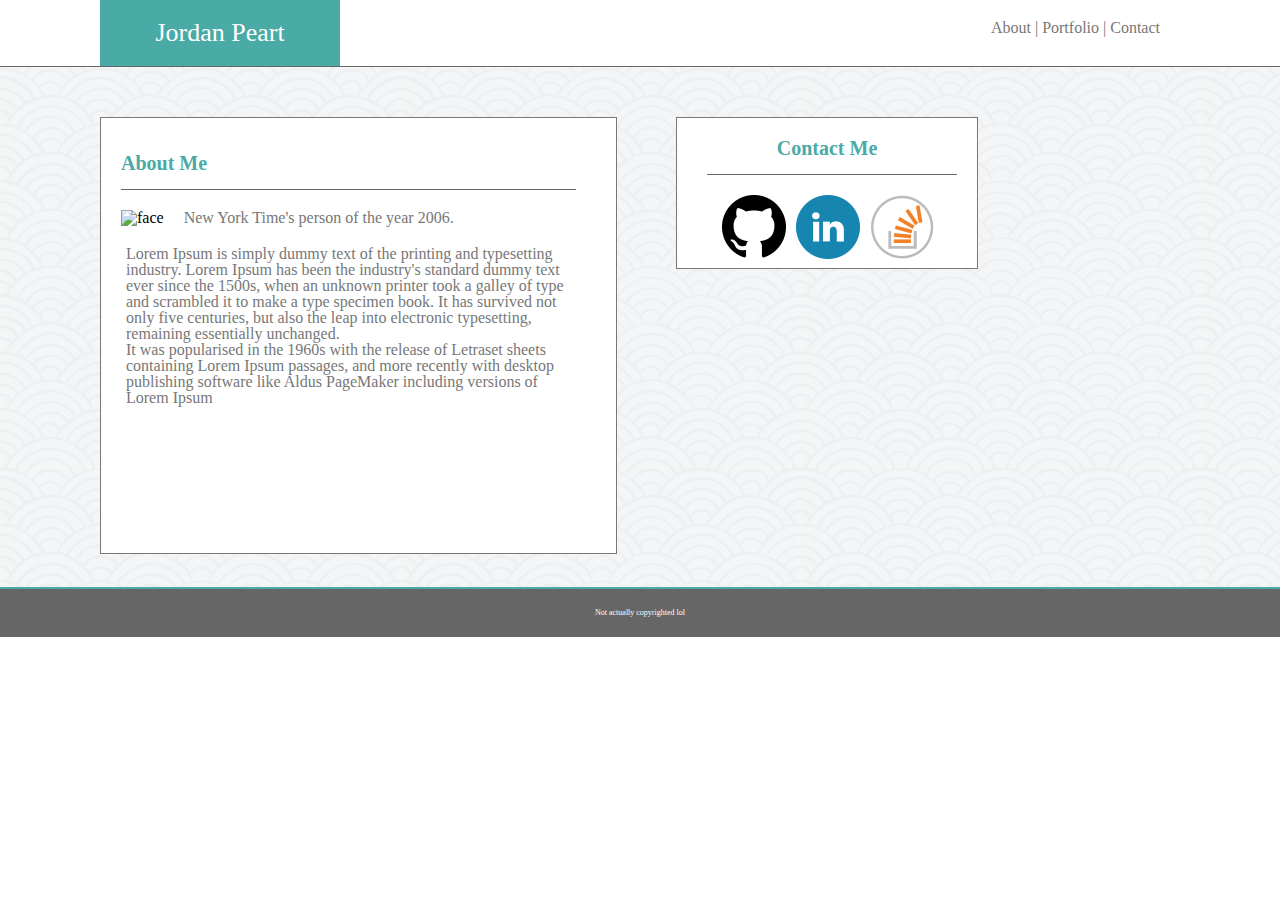
==== index.html @ 1aa6c4c9 "final" ====
<!DOCTYPE html>
<html>

<head>
    <!-- START INCLUDES -->
    <link rel="stylesheet" href="assets/css/reset.css">
    <link rel="stylesheet" href="assets/css/style.css">
    <!-- END INCLUDES -->
    <title>JRP-home</title>
    <!-- BEGIN NAVBAR -->
    <section id="header" class="padbot-10 bg-white">
        <section id="name" class="padleft-100">
            <h1 class="padall-20 bg-teal c-white w-200 txt-center f-geo fs-26"><b> Jordan Peart </b></h1>
        </section>
        <section id="otherpages" class="txt-right padall-20 c-txt"><a href="index.html" class="f-geo nodec c-txt"> About</a> | <a href="portfolio.html" class="f-geo nodec c-txt"> Portfolio</a> | <a href="contact.html" class="f-geo nodec padright-100 c-txt">Contact</a>
        </section>
    </section>
    <!-- small grey bar -->
    <section class="bg-foot padbot-1"></section>
    <!-- END NAVBAR -->
</head>

<body>
    <!-- BEGIN MIDSECTION padded top&bot 50 padded left 100-->
    <section id="midsection" class="bgimg h-420 padtop-50 padbot-50 padleft-100">
        <!--BEGIN "ABOUT ME" padded both sides 20 px -->
        <section id="about" class="float-l brd-grey padleft-20 padtop-35 bg-white padright-20">
            <h2 class="c-teal f-geo f-bold fs-20 txt-left"> About Me </h2>
            <br/>
            <!-- grey bar -->
            <section class="bg-foot padtop-1 w-455"></section>
            <!-- headshot -->
            <img src="http://lorempixel.com/200/200/" alt="face" class="padtop-20 padright-20" align="left">
            <!-- info -->
            <p class="txt-left c-txt padtop-20 padright-20 padleft-5"> New York Time's person of the year 2006. </p>
            <p class="txt-left c-txt padtop-20 padright-20 padleft-5">
                Lorem Ipsum is simply dummy text of the printing and typesetting industry. Lorem Ipsum has been the industry's standard dummy text ever since the 1500s, when an unknown printer took a galley of type and scrambled it to make a type specimen book. It has survived not only five centuries, but also the leap into electronic typesetting, remaining essentially unchanged.</p>
            <p class="txt-left c-txt padright-20 padleft-5"> It was popularised in the 1960s with the release of Letraset sheets containing Lorem Ipsum passages, and more recently with desktop publishing software like Aldus PageMaker including versions of Lorem Ipsum
            </p>
            <!-- END INFO -->
        </section>
        <!-- END "ABOUT ME"  -->
        <!-- START CONTACT ME -->
        <section id="contact" class="float-l clear-r brd-grey bg-white">
            <h2 class="c-teal f-geo f-bold fs-20 txt-center padtop-20"> Contact Me </h2>
            <br/>
            <!-- grey bar -->
            <section class="bg-foot padbot-1 margl-10 w-250"></section>
            <!-- BEGIN ICONS -->
            <section  class="margl-15 padtop-20">
                <table cellspacing="10">
                        <tr>
                            <th> <a href="https://github.com/jpeart" target="_blank"><img src="assets/images/github.png"> </a></th>
                            <th class="padleft-10"> <img src="assets/images/linkedin.png"> </th>
                            <th class="padleft-10"> <img src="assets/images/stackoverflow.png"> </th>
                        </tr>
                    </table>
            </section>
            <!-- END ICONS -->
        </section>
        <!-- END CONTACT ME -->
    </section>
    <!-- END MIDSECTION -->
</body>
<footer>
    <!-- small teal bar -->
    <section class="bg-teal padtop-2"></section>
    <section id="foot" class="bg-foot padall-20 txt-center fs-8 f-geo c-white"> Not actually copyrighted lol </section>
</footer>

</html>
---- assets/css/style.css ----
.w-75{
	width: 75px;
}
.w-100{
	width: 100px;
}
.w-125{
	width: 125px;
}
.w-200{
	width: 200px;
}
.w-250{
	width: 250px;
}
.w-310{
	width: 310px;
}
.w-455{
	width: 455px;
}
.w-500{
	width: 500px;
}
.w-1024{
	width: 1024px;
}
.h-100{
	height: 100px;
}
.h-150{
	height: 150px;
}
.h-200{
	height: 200px;
}
.h-420{
	height:420px;
}
.h-450{
	height: 450px;
}
.h-650{
	height: 650px;
}
.marg-0a{
	margin: 0 auto;
}
.marg-0{
	margin: 0;
}
.marg-50{
	margin: 50px;
}
.marg-5{
	margin: 5%;
}
.margl-10{
	margin-left: 10%; 
}
.margl-15{
	margin-left: 15%;
}
.margl-20{
	margin-left: 20%;
}
.bg-white{
	background-color: white;
}
.bg-teal{
	background-color: #4aaaa5;
}
.bg-black{
	background-color: black;
}
.bg-idk{
	background: #efeee7
}
.bg-head{
	background-color: #cccccc;
}
.bg-foot{
	background-color: #666666;
}
.bg-main{
	background-color: #ffffff;
}
.bgimg{
	background-image: url("../images/seigaiha.png");
}
.txt-right{
	text-align: right;
}
.txt-center{
	text-align: center;
}
.txt-left{
	text-align: left;
}
.c-white{
	color: white;
}
.c-txt{
	color:#777777;
}
.c-black{
	color:black;
}
.c-idk{
	color: #efeee7;
}
.c-mag{
	color: #d21034;
}
.c-teal{
	color: #4aaaa5
}
.brd-grey{
	border: 1px solid #777777;
}
.brd-teal{
	border: 5px solid teal;
}
.pad-0{
	padding: 0;
}
.padall-10{
	padding-top: 10px;
	padding-bottom: 10px;
	padding-left: 10px;
	padding-right: 10px;
}
.padall-20{
	padding-top: 20px;
	padding-bottom: 20px;
	padding-left: 20px;
	padding-right: 20px;
}
.padleft-5{
	padding-left: 5px;
}
.padleft-10{
	padding-left: 10px;
}
.padleft-20{
	padding-left: 20px;
}
.padleft-50{
	padding-left: 50px;
}
.padleft-100{
	padding-left: 100px;
}
.padleft-350{
	padding-left: 350px;
}
.padright-5{
	padding-right: 5px;
}
.padright-20{
	padding-right: 20px;
}
.padright-100{
	padding-right: 100px;
}
.padtop-1{
	padding-top: 1px;
}
.padtop-2{
	padding-top: 2px;
}
.padtop-5{
	padding-top: 5px;
}
.padtop-10{
	padding-top: 10px;
}
.padtop-20{
	padding-top: 20px;
}
.padtop-35{
	padding-top: 35px;
}
.padtop-50{
	padding-top: 50px;
}
.padbot-1{
	padding-bottom: 1px;
}
.padbot-8{
	padding-bottom: 8px;
}
.padbot-10{
	padding-bottom: 10px;
}
.padbot-15{
	padding-bottom: 15px;
}
.padbot-20{
	padding-bottom: 20px;
}
.padbot-50{
	padding-bottom: 50px;
}
.f-geo{
	font-family: "Georgia", "Times New Roman", Times, Serif;
}
.f-bold{
	font-weight: bold;
}
.fs-8{
	font-size: 8px;
}
.fs-16{
	font-size: 16px;
}
.fs-20{
	font-size: 20px;
}
.fs-26{
	font-size: 26px;
}
.nodec{
	text-decoration: none;
}
.float-l{
	float: left;
}
.float-r{
	float: right;
}
.clear-l{
	clear: left;
}
.clear-r{
	clear: right;
}
#sub{
	background-color: #4aaaa5;
	color: #777777;
}
#sub:hover{
	background-color: #777777;
	color: #4aaaa5;
}
#about{
	height: 400px;
	width: 475px;
}
#name{
	float: left;
}
#contact{
	height: 150px;
	width: 300px;
	margin-left: 5%;
}
#footer{
	position: fixed;
	left: 0px;
	bottom: 0px;
}
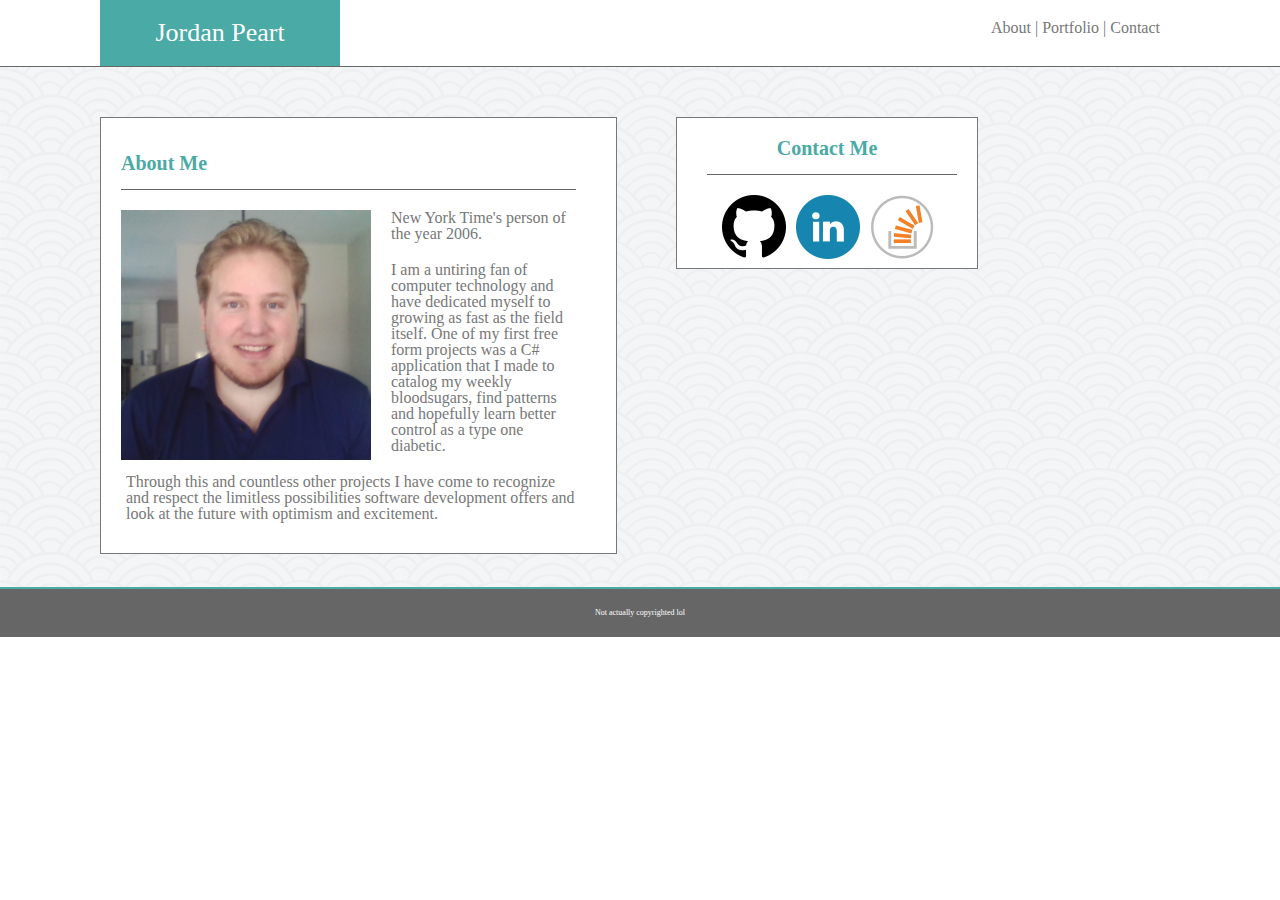
==== commit 8a491f7a: "pic and bio" ====
--- a/index.html
+++ b/index.html
@@ -4,7 +4,9 @@
 <head>
     <!-- START INCLUDES -->
     <link rel="stylesheet" href="assets/css/reset.css">
-    <link rel="stylesheet" href="assets/css/style.css">
+    <link rel="stylesheet" media="(max-width: 10000px)" href="assets/css/style.css">
+    <link rel="stylesheet" media="(max-width: 768px)" href="assets/css/ipad.css">
+    <link rel="stylesheet" media="(max-width: 375px)" href="assets/css/iphone.css">
     <!-- END INCLUDES -->
     <title>JRP-home</title>
     <!-- BEGIN NAVBAR -->
@@ -30,12 +32,12 @@
             <!-- grey bar -->
             <section class="bg-foot padtop-1 w-455"></section>
             <!-- headshot -->
-            <img src="http://lorempixel.com/200/200/" alt="face" class="padtop-20 padright-20" align="left">
+            <img src="assets/images/pic.jpg" style="max-height: 250px; max-width: 250px;" alt="face" class="padtop-20 padright-20" align="left">
             <!-- info -->
             <p class="txt-left c-txt padtop-20 padright-20 padleft-5"> New York Time's person of the year 2006. </p>
             <p class="txt-left c-txt padtop-20 padright-20 padleft-5">
-                Lorem Ipsum is simply dummy text of the printing and typesetting industry. Lorem Ipsum has been the industry's standard dummy text ever since the 1500s, when an unknown printer took a galley of type and scrambled it to make a type specimen book. It has survived not only five centuries, but also the leap into electronic typesetting, remaining essentially unchanged.</p>
-            <p class="txt-left c-txt padright-20 padleft-5"> It was popularised in the 1960s with the release of Letraset sheets containing Lorem Ipsum passages, and more recently with desktop publishing software like Aldus PageMaker including versions of Lorem Ipsum
+                I am a untiring fan of computer technology and have dedicated myself to growing as fast as the field itself. One of my first free form projects was a C# application that I made to catalog my weekly bloodsugars, find patterns and hopefully learn better control as a type one diabetic. </p>
+            <p class="txt-left c-txt padtop-20 padright-20 padleft-5">Through this and countless other projects I have come to recognize and respect the limitless possibilities software development offers and look at the future with optimism and excitement.
             </p>
             <!-- END INFO -->
         </section>
@@ -47,14 +49,14 @@
             <!-- grey bar -->
             <section class="bg-foot padbot-1 margl-10 w-250"></section>
             <!-- BEGIN ICONS -->
-            <section  class="margl-15 padtop-20">
+            <section class="margl-15 padtop-20">
                 <table cellspacing="10">
-                        <tr>
-                            <th> <a href="https://github.com/jpeart" target="_blank"><img src="assets/images/github.png"> </a></th>
-                            <th class="padleft-10"> <img src="assets/images/linkedin.png"> </th>
-                            <th class="padleft-10"> <img src="assets/images/stackoverflow.png"> </th>
-                        </tr>
-                    </table>
+                    <tr>
+                        <th> <a href="https://github.com/jpeart" target="_blank"><img src="assets/images/github.png"> </a></th>
+                        <th class="padleft-10"><a href="https://www.linkedin.com/in/jordan-peart-bab46ba7/"> <img src="assets/images/linkedin.png"> </a></th>
+                        <th class="padleft-10"> <a href="http://stackoverflow.com/users/7973395/jpeart?tab=profile"><img src="assets/images/stackoverflow.png"></a> </th>
+                    </tr>
+                </table>
             </section>
             <!-- END ICONS -->
         </section>
@@ -68,4 +70,4 @@
     <section id="foot" class="bg-foot padall-20 txt-center fs-8 f-geo c-white"> Not actually copyrighted lol </section>
 </footer>
 
-</html>
+</html>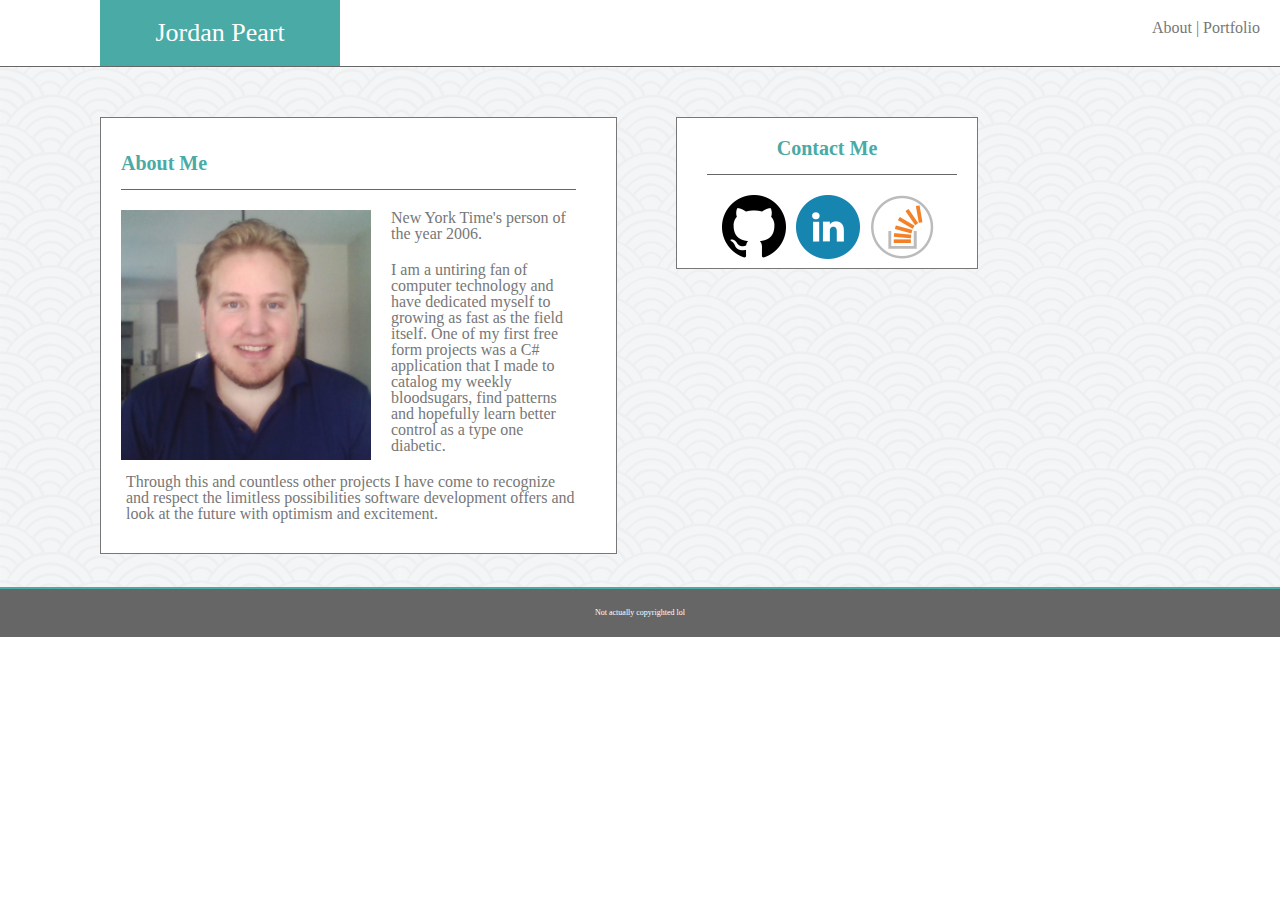
==== commit e90e03e6: "remove contact" ====
--- a/index.html
+++ b/index.html
@@ -14,7 +14,7 @@
         <section id="name" class="padleft-100">
             <h1 class="padall-20 bg-teal c-white w-200 txt-center f-geo fs-26"><b> Jordan Peart </b></h1>
         </section>
-        <section id="otherpages" class="txt-right padall-20 c-txt"><a href="index.html" class="f-geo nodec c-txt"> About</a> | <a href="portfolio.html" class="f-geo nodec c-txt"> Portfolio</a> | <a href="contact.html" class="f-geo nodec padright-100 c-txt">Contact</a>
+        <section id="otherpages" class="txt-right padall-20 c-txt"><a href="index.html" class="f-geo nodec c-txt"> About</a> | <a href="portfolio.html" class="f-geo nodec c-txt"> Portfolio</a><!--  | <a href="contact.html" class="f-geo nodec padright-100 c-txt">Contact</a> -->
         </section>
     </section>
     <!-- small grey bar -->
--- a/assets/css/style.css
+++ b/assets/css/style.css
@@ -256,7 +256,17 @@
 	margin-left: 5%;
 }
 #footer{
-	position: fixed;
-	left: 0px;
-	bottom: 0px;
-}+    position: absolute;
+    width: 100%;
+    height: 300px;
+    border-top: 1px solid #D3D3D3;
+    text-align: center;
+    overflow-y: auto;
+    z-index: 1000;
+    /* top: 325px; */
+    left: 0px;
+}
+.centered {
+  /*position: fixed;*/ /* or absolute */
+  pad-left: 15%;
+}
